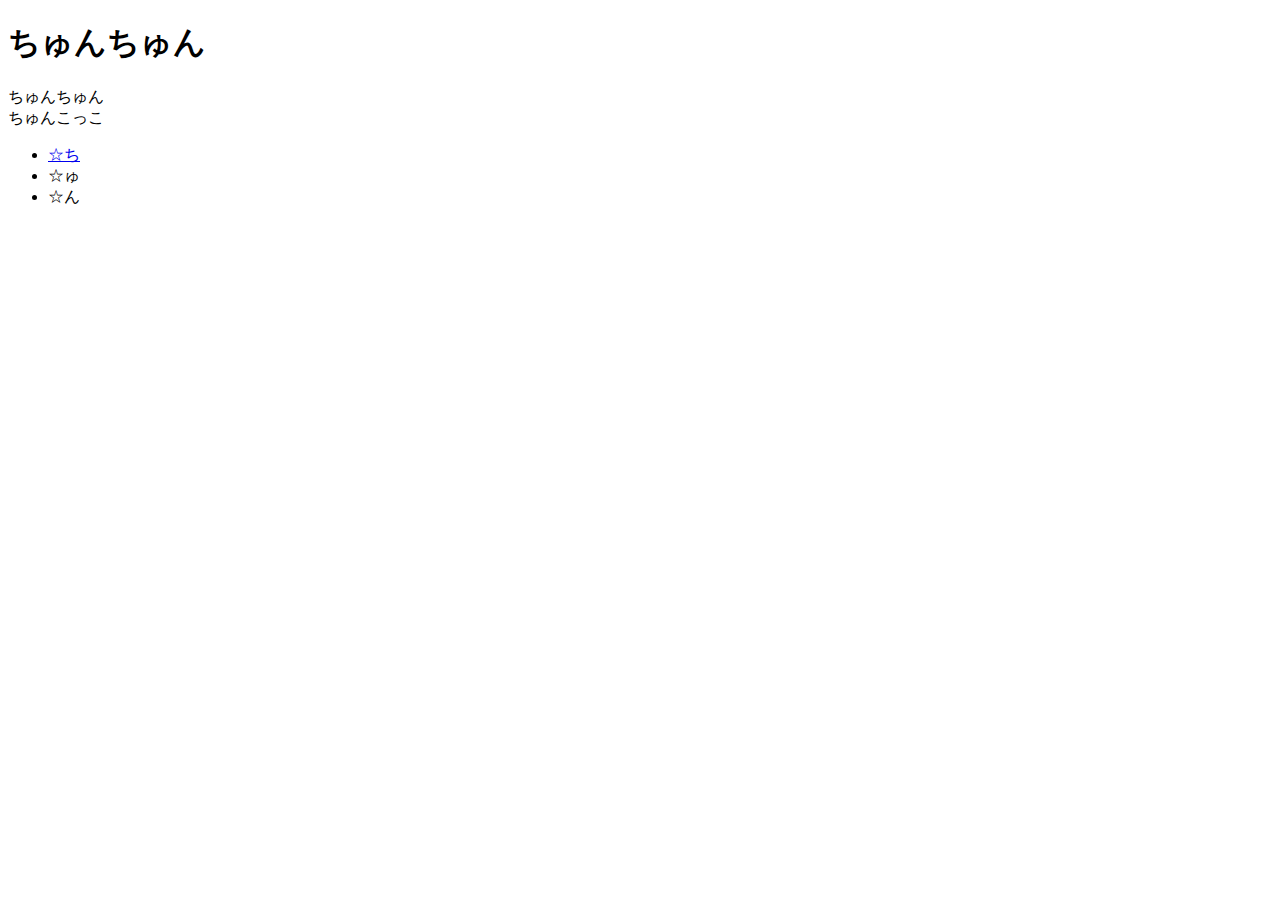
==== index.html @ 455699ed "Create index.html" ====
<!DOCTYPE html>
<html>
<head>
    <meta charset="UTF-8">
    <link rel="stylesheet" href="styles.css">
    <title>ちゅんちゅんへ</title>
</head>
    <body>
        <h1>ちゅんちゅん</h1>
        <p>ちゅんちゅん<br>
            ちゅんこっこ
        </p>
        <ul class="list">
            <li><a href="li.thi.html">
                ☆ち</a>
            </li>
            <li>
                 ☆ゅ
            </li>
            <li>
                ☆ん
            </li>
        </ul>
    </body>

</html>
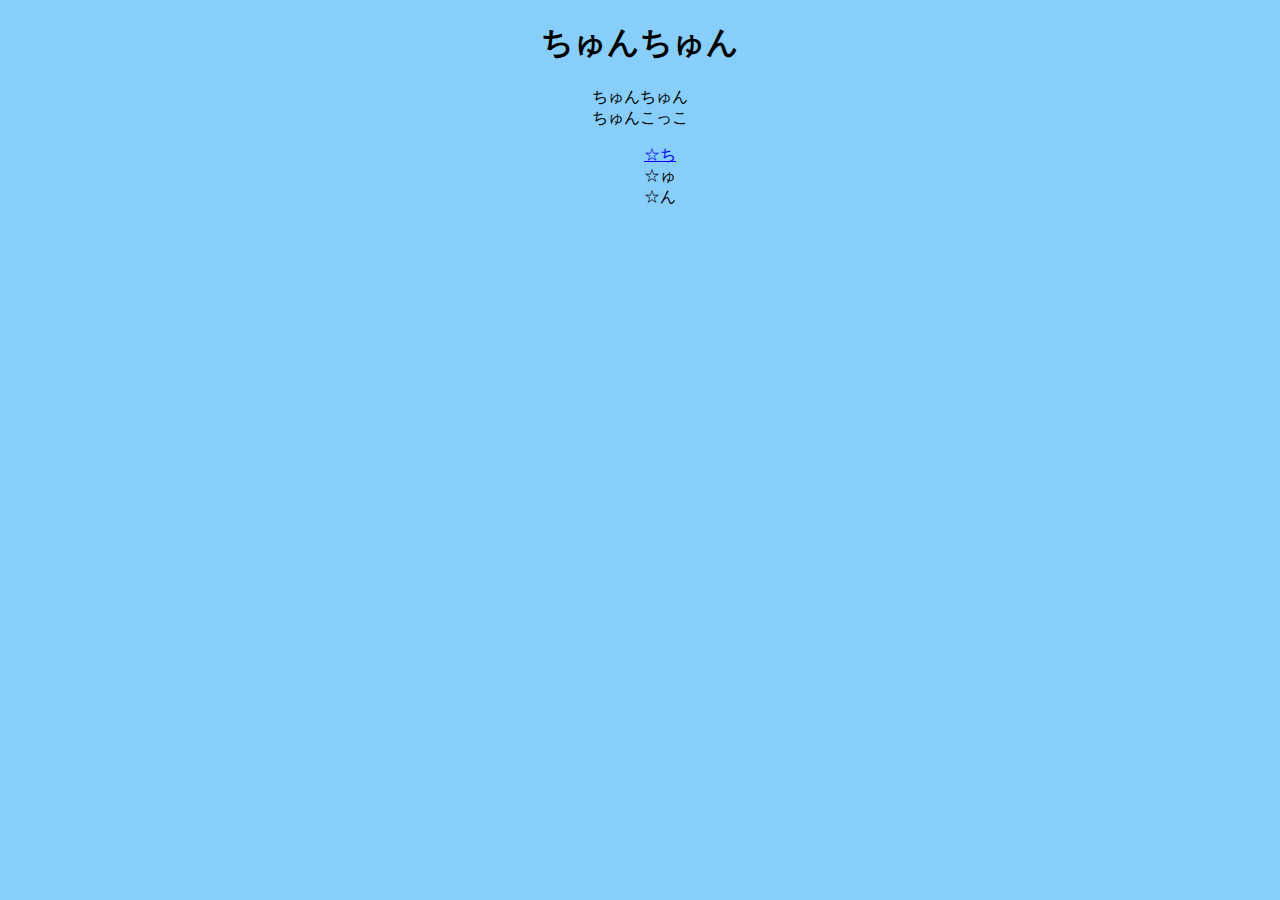
==== commit 7a80921b: "Update index.html" ====
--- a/index.html
+++ b/index.html
@@ -2,7 +2,7 @@
 <html>
 <head>
     <meta charset="UTF-8">
-    <link rel="stylesheet" href="styles.css">
+    <link rel="stylesheet" href="stylesheet.css">
     <title>ちゅんちゅんへ</title>
 </head>
     <body>
--- a/stylesheet.css
+++ b/stylesheet.css
@@ -0,0 +1,21 @@
+body{
+    font_family:Arial,sans-serif;
+    background-color:#87cefa;
+    margin :0;
+    padding :0;
+    text-align:center;
+}
+
+h1{
+    color:black;
+    font_size: 50px;
+}
+
+li{
+    list-style-type: none;
+}
+
+.ashita{
+    color:blue;
+    font-size: 50px;
+}
